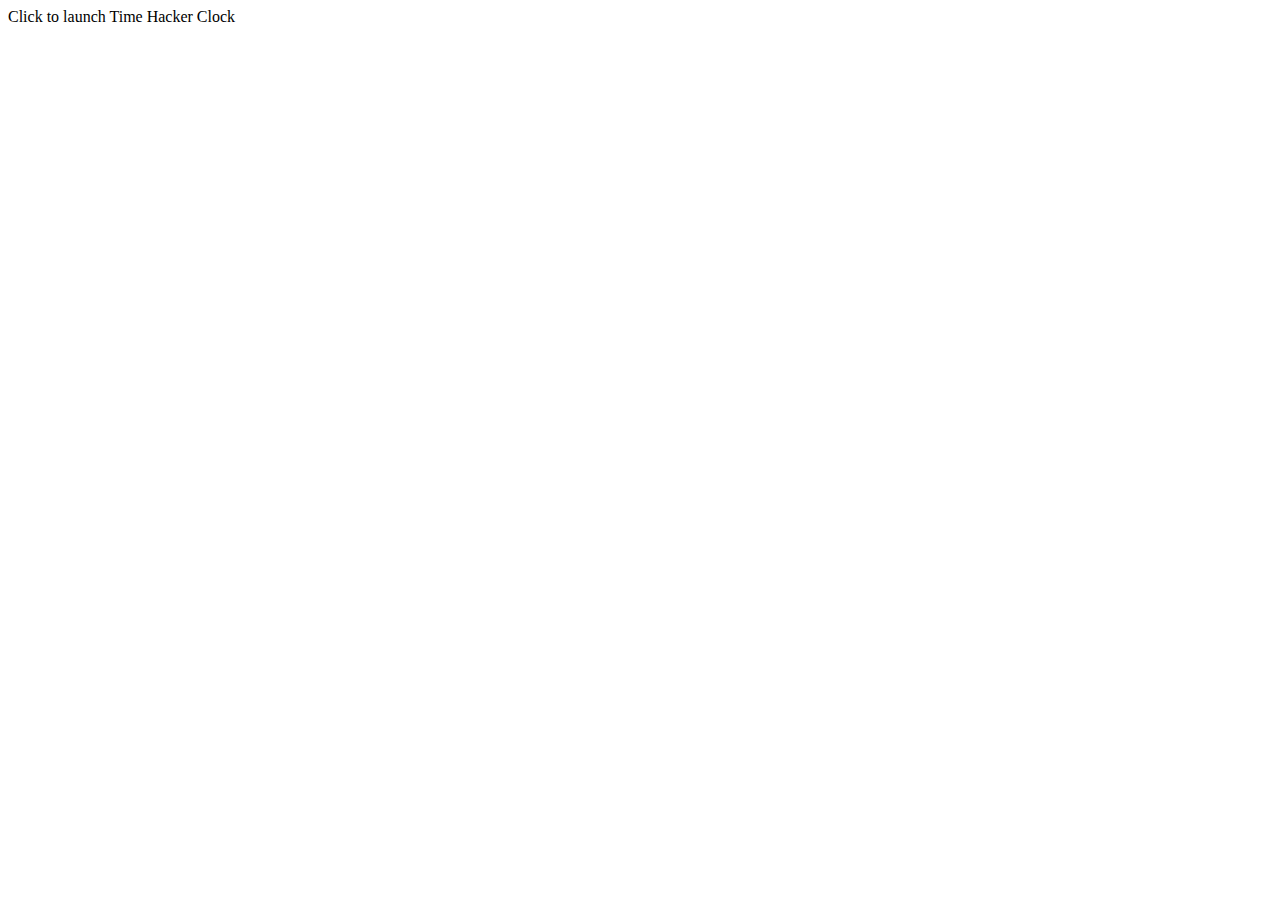
==== docs/index.html @ 210cfa64 "load google fonts from https" ====
<!DOCTYPE html>
<html>
  <head>
    <meta charset="utf-8" />
    <meta name="viewport" content="width=device-width, user-scalable=no">
    <meta name="description" content="Time Hacker Clock" />
    <title>Time Hacker Clock</title>
    <link rel="stylesheet" type="text/css" href="./css/styles.css" media="screen" />
    <link href='https://fonts.googleapis.com/css?family=Roboto:400,100,100italic,300,300italic,400italic,500,500italic,700,700italic,900italic,900' rel='stylesheet' type='text/css'>
  </head>
  <body>
    <div id="button" data-role="button">Click to launch Time Hacker Clock</div>
    <script src="https://ajax.googleapis.com/ajax/libs/jquery/1.12.4/jquery.min.js"></script>
    <script>
      $("#button").click(function() {
        window.open ('./thc.html','_blank', 'toolbar=false,scrollbars=yes,resizable=false,top=0,left=0, width=380,height=400');
      });
    </script>
  </body>
</html>
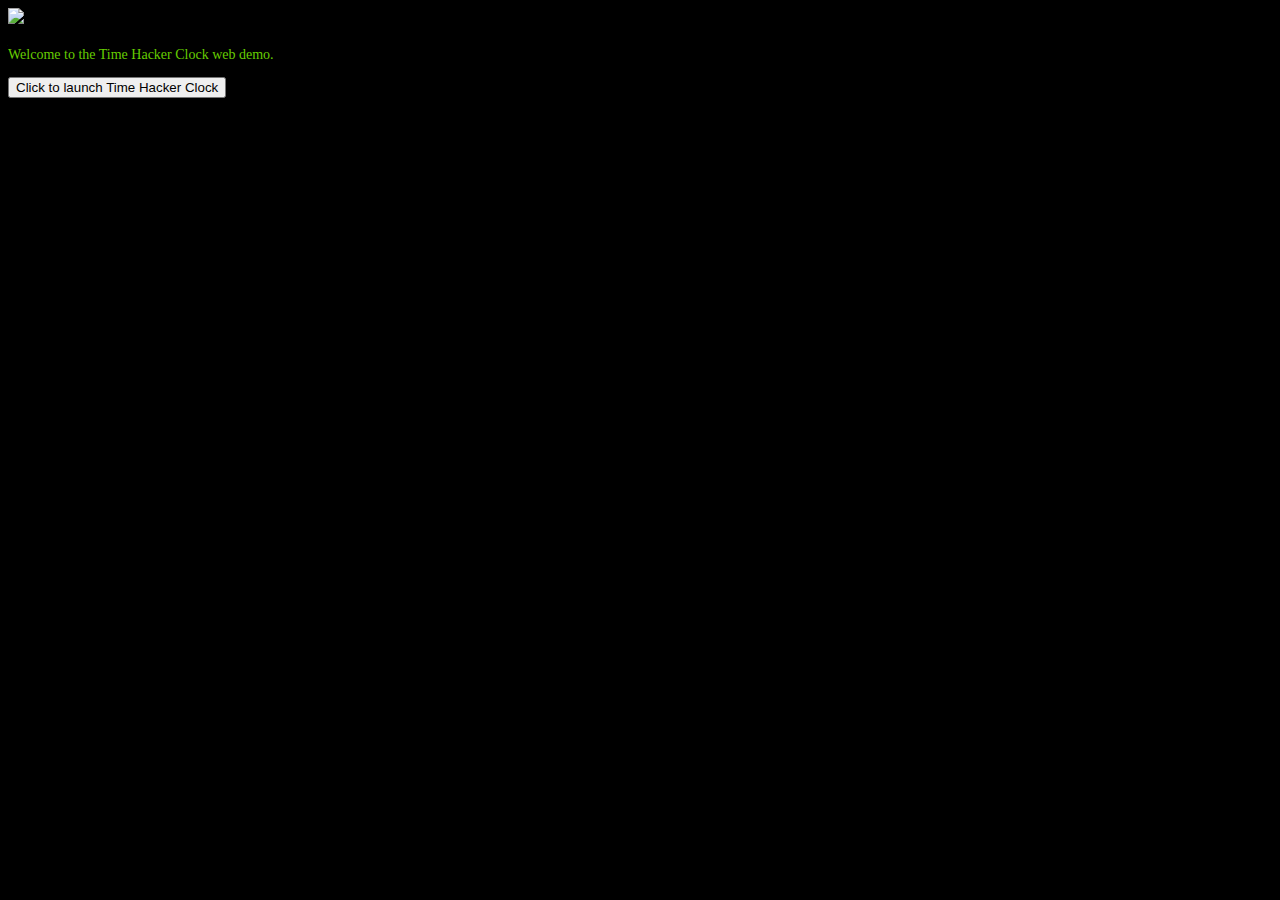
==== commit 05caa2d0: "viewport meta tweak for minimal ui" ====
--- a/docs/index.html
+++ b/docs/index.html
@@ -2,18 +2,21 @@
 <html>
   <head>
     <meta charset="utf-8" />
-    <meta name="viewport" content="width=device-width, user-scalable=no">
+    <meta name="viewport" content="minimal-ui, width=device-width, initial-scale=1, maximum-scale=1, user-scalable=no">
     <meta name="description" content="Time Hacker Clock" />
     <title>Time Hacker Clock</title>
-    <link rel="stylesheet" type="text/css" href="./css/styles.css" media="screen" />
+    <link rel="stylesheet" type="text/css" href="css/styles.css" media="screen" />
     <link href='https://fonts.googleapis.com/css?family=Roboto:400,100,100italic,300,300italic,400italic,500,500italic,700,700italic,900italic,900' rel='stylesheet' type='text/css'>
+    <link rel="icon" href="images/back01.png">
   </head>
   <body>
-    <div id="button" data-role="button">Click to launch Time Hacker Clock</div>
+    <img src="./images/back02.png"></a>
+    <p>Welcome to the Time Hacker Clock web demo.</p>
+    <button id="button" data-role="button">Click to launch Time Hacker Clock</button>
     <script src="https://ajax.googleapis.com/ajax/libs/jquery/1.12.4/jquery.min.js"></script>
     <script>
       $("#button").click(function() {
-        window.open ('./thc.html','_blank', 'toolbar=false,scrollbars=yes,resizable=false,top=0,left=0, width=380,height=400');
+        window.open ('thc.html','_blank', 'toolbar=false,scrollbars=yes,resizable=false,top=0,left=0, width=380,height=400');
       });
     </script>
   </body>
--- a/docs/css/styles.css
+++ b/docs/css/styles.css
@@ -0,0 +1,79 @@
+body {
+  background-color: black;
+  color: #66CD00;
+  font-family: 'Roboto Mono';
+  font-size: 14px;
+}
+
+#clockPage {
+  position: absolute;
+  width: 360px;
+  height: 360px;
+  background-size: 100%;
+  margin: 0;
+  padding: 0;
+  background-repeat: no-repeat;
+  overflow: hidden;
+}
+
+.noselect {
+  -webkit-touch-callout: none;
+  -webkit-user-select: none;
+  -khtml-user-select: none;
+  -moz-user-select: none;
+  -ms-user-select: none;
+  user-select: none;
+}
+
+.hitarea {
+  fill: yellow;
+  fill-opacity: 0;
+}
+
+.simple-button {
+  padding-right: 5px;
+  cursor: pointer;
+}
+
+#button {
+  cursor: pointer;
+}
+
+#button-bar {
+  float: right;
+  margin: 10px;
+}
+
+#clock-hit {
+  width: 95%;
+}
+
+.dialog {
+  padding: 10px;
+  margin: 10px;
+}
+
+.form-button {
+  color: black;
+  font-size: 12px;
+  border-radius: 3px;
+  margin-right: 5px;
+}
+
+.form-input {
+  font-size: 14px;
+  background-color: black;
+  color: #66CD00;
+  border-radius: 3px;
+  width: 100px;
+  margin-right: 5px;
+  margin: 0 5px 10px 0;
+}
+
+p {
+  padding-top: 5px;
+}
+
+.p-small {
+  font-size: 10px;
+}
